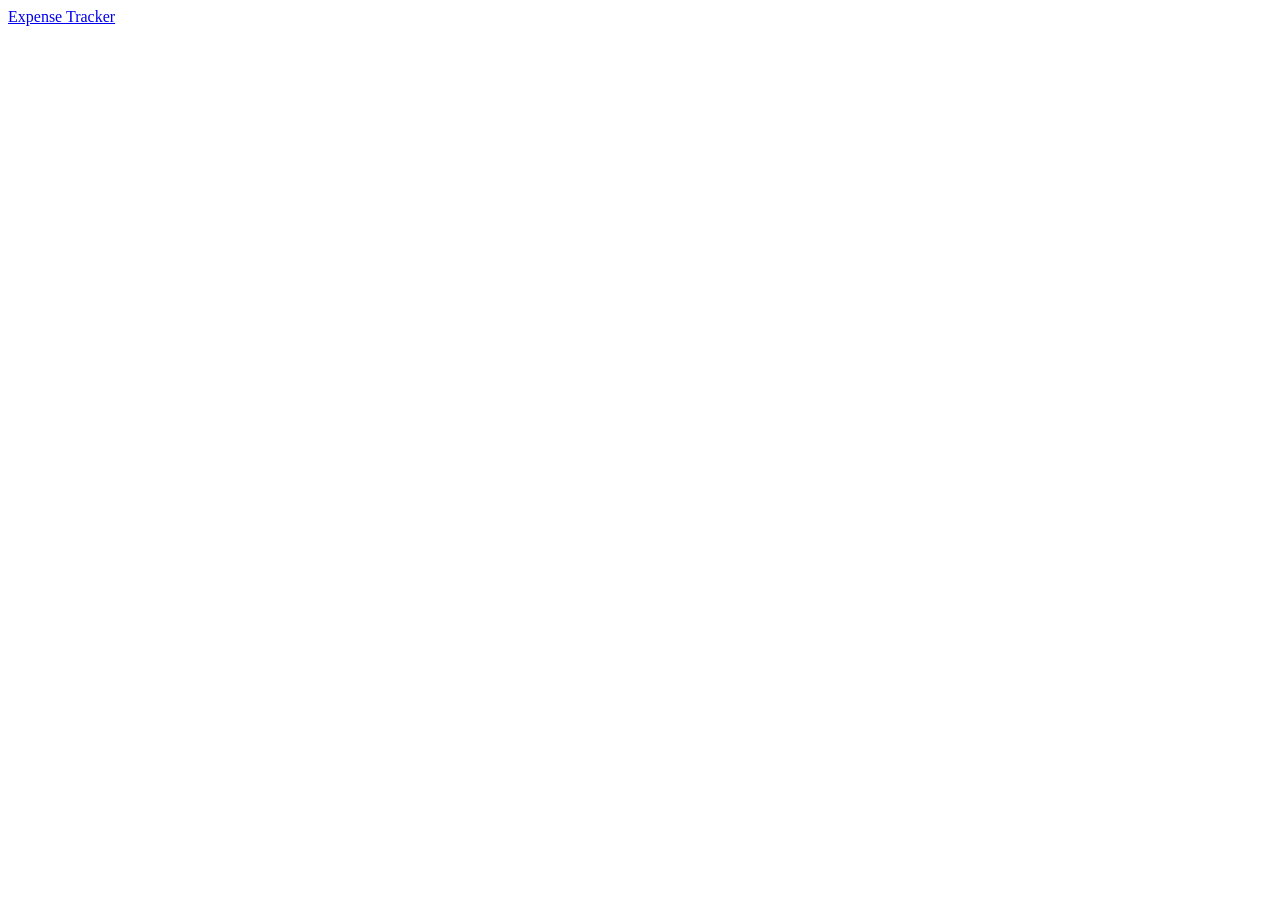
==== index.html @ 9b926a95 "added index.html" ====
<!DOCTYPE html>
<html lang="en">

<head>
    <meta charset="UTF-8">
    <meta name="viewport" content="width=device-width, initial-scale=1.0">
    <title>Document</title>
</head>

<body>
    <a href="Expensetracker 02.html">Expense Tracker</a>
</body>

</html>
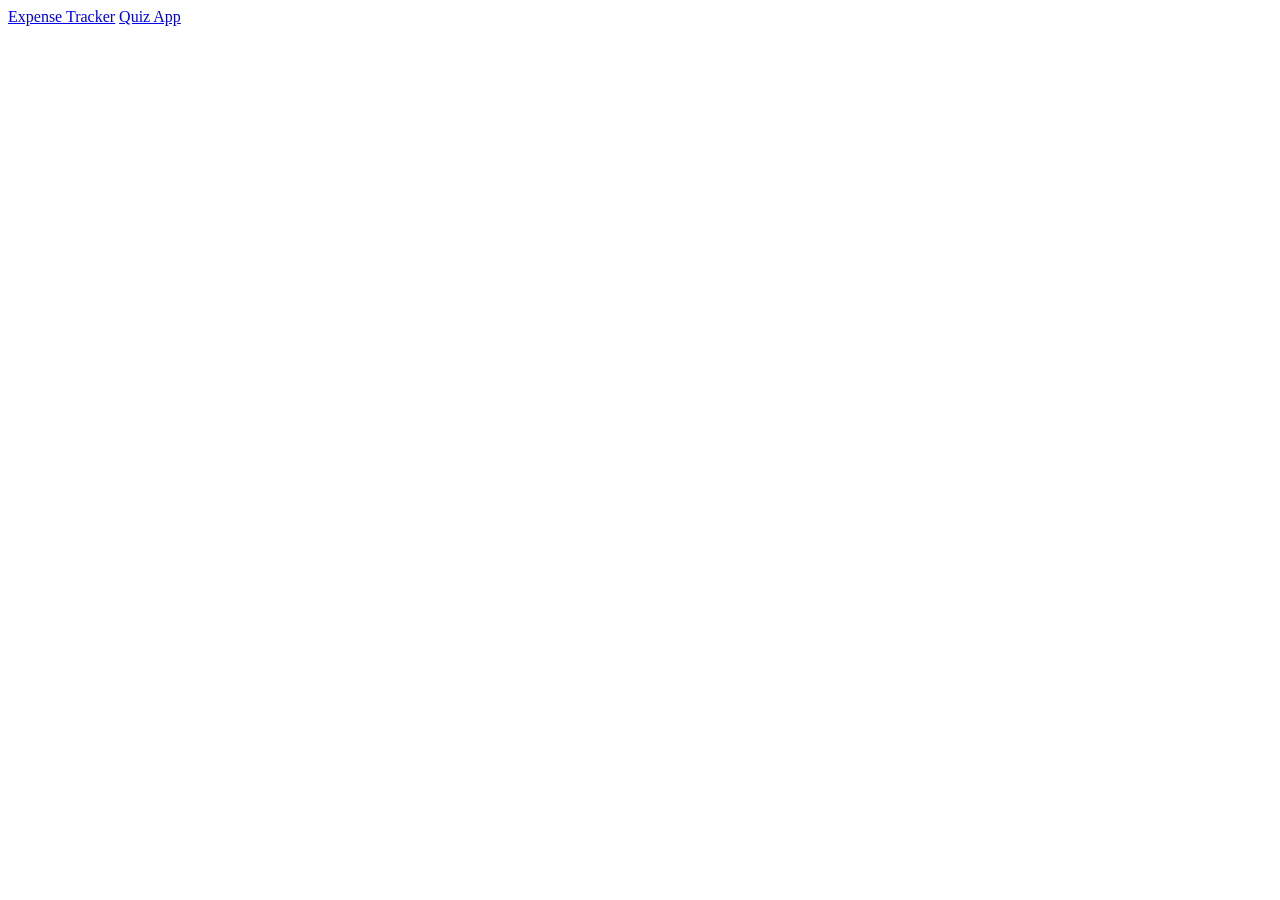
==== commit 9a33f104: "updates" ====
--- a/index.html
+++ b/index.html
@@ -9,6 +9,7 @@
 
 <body>
     <a href="Expensetracker 02.html">Expense Tracker</a>
+    <a href="Quiz App.html">Quiz App</a>
 </body>
 
 </html>
